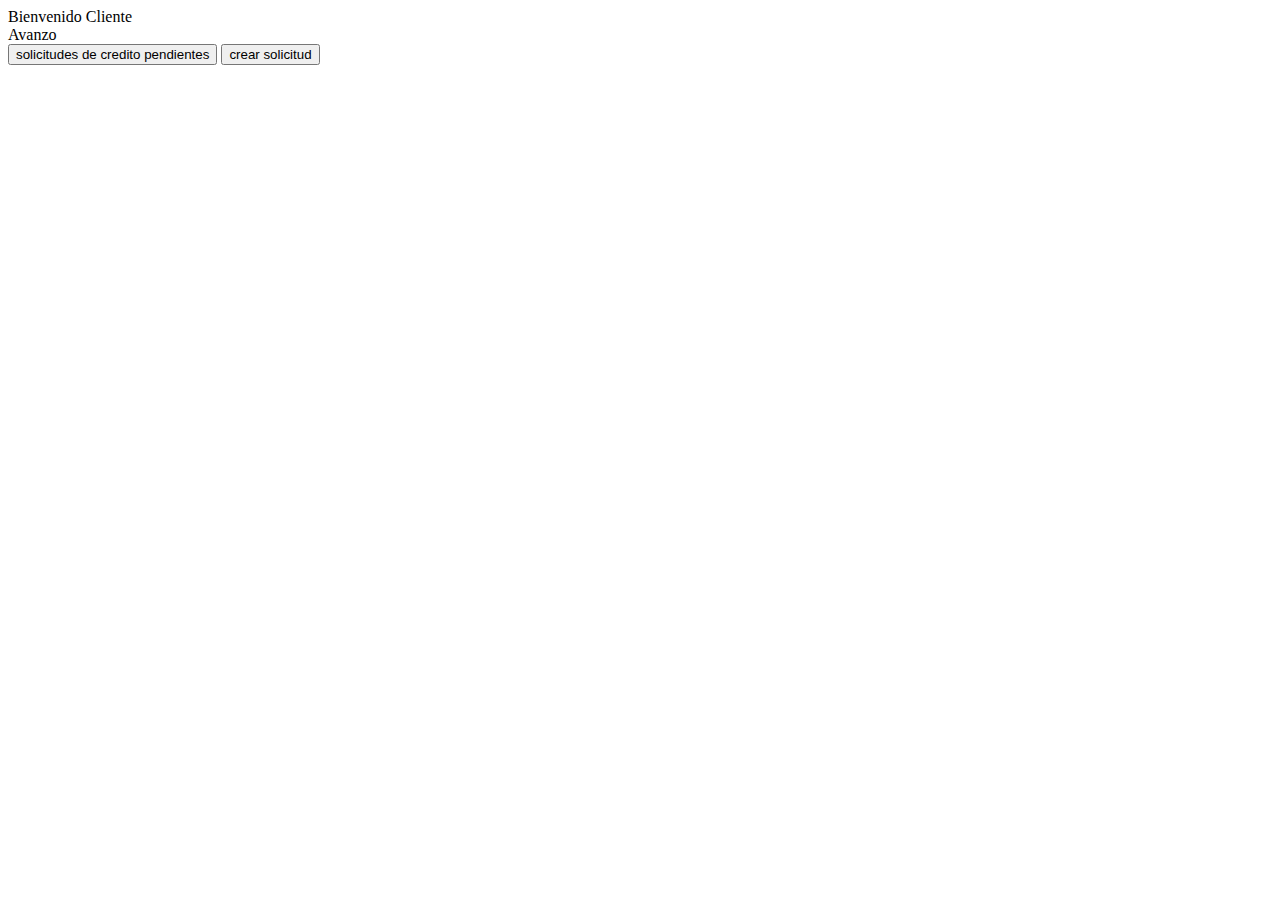
==== solicitud/templates/cliente.html @ 32bc5da1 "updte" ====
<!DOCTYPE html>
<html lang="en">
<head>
    <meta charset="UTF-8">
    <meta http-equiv="X-UA-Compatible" content="IE=edge">
    <meta name="viewport" content="width=device-width, initial-scale=1.0">
    <link rel="stylesheet" href="styles.css">
    <title>Document</title>
</head>
<body>

    <div class="relator">

        <div class="cosa"> Bienvenido Cliente</div>
        <div class="cosa1">  Avanzo</div>


        <button  class="btn" >solicitudes de credito pendientes</button>

        <button  class="btn1" >crear solicitud</button>



    </div>




</body>
</html>
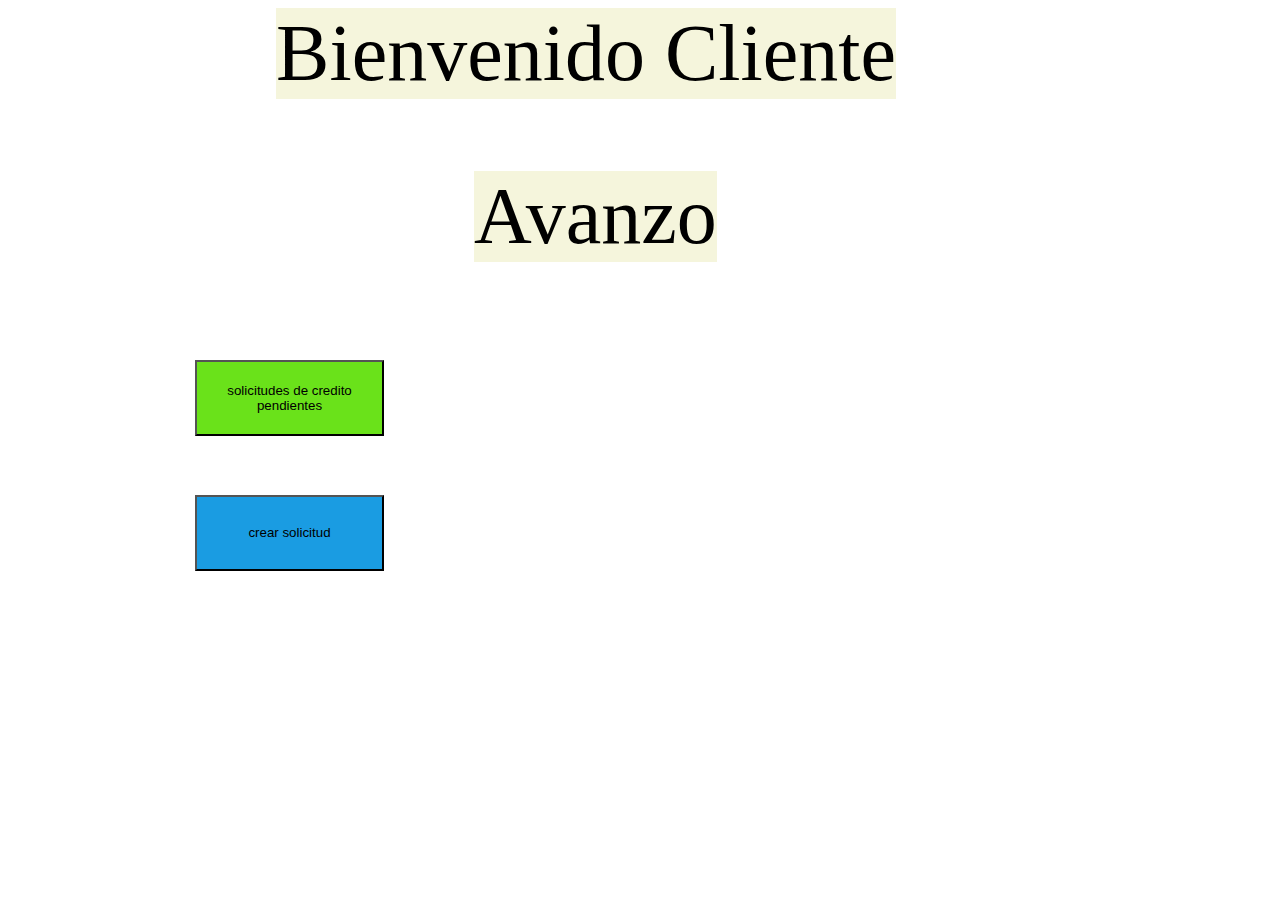
==== commit eec800ec: "intento 100" ====
--- a/solicitud/templates/cliente.html
+++ b/solicitud/templates/cliente.html
@@ -4,7 +4,7 @@
     <meta charset="UTF-8">
     <meta http-equiv="X-UA-Compatible" content="IE=edge">
     <meta name="viewport" content="width=device-width, initial-scale=1.0">
-    <link rel="stylesheet" href="styles.css">
+    <link rel="stylesheet"  href="css\styles.css">
     <title>Document</title>
 </head>
 <body>
